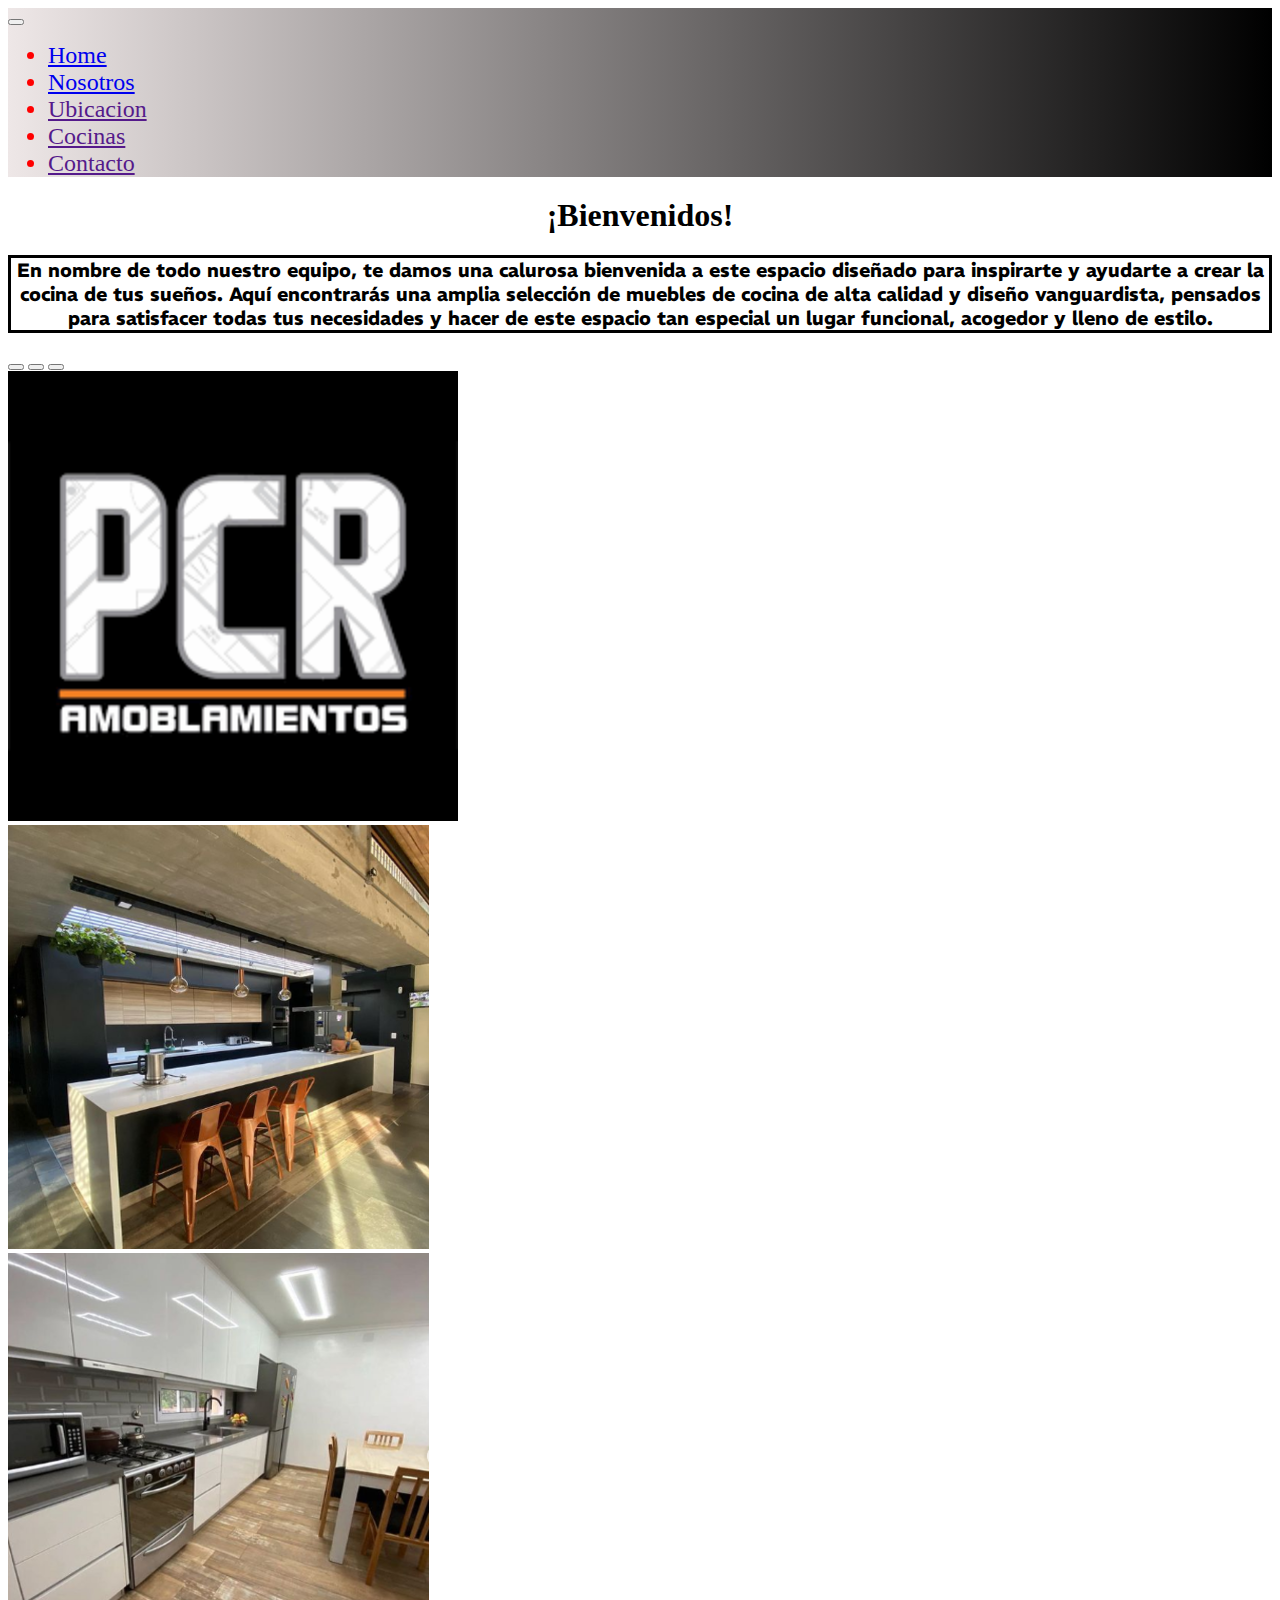
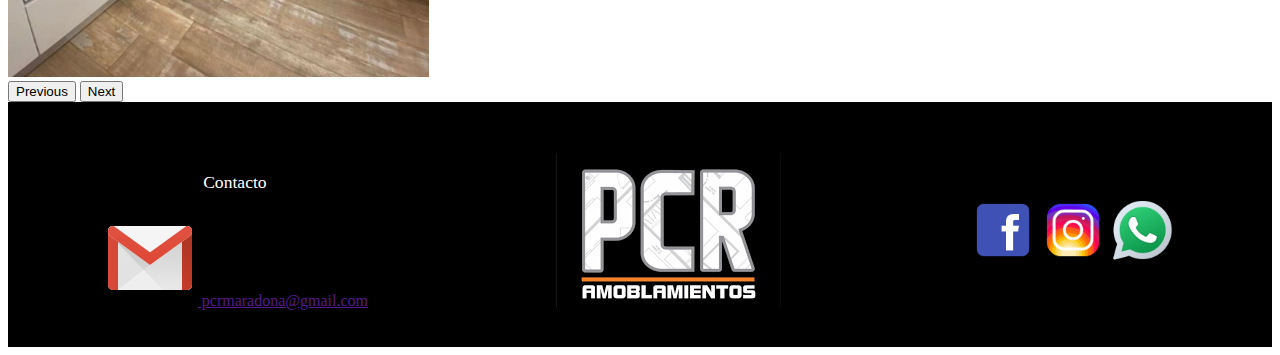
==== index.html @ 854a28e3 "Primer Commit" ====
<!DOCTYPE html>
<html lang="en">
<head>
    <meta charset="UTF-8">
    <meta name="viewport" content="width=device-width, initial-scale=1.0">
    <link href="https://cdn.jsdelivr.net/npm/bootstrap@5.3.0/dist/css/bootstrap.min.css" rel="stylesheet" integrity="sha384-9ndCyUaIbzAi2FUVXJi0CjmCapSmO7SnpJef0486qhLnuZ2cdeRhO02iuK6FUUVM" 
    crossorigin="anonymous">
    <link rel="preconnect" href="https://fonts.googleapis.com">
<link rel="preconnect" href="https://fonts.gstatic.com" crossorigin>
<link href="https://fonts.googleapis.com/css2?family=REM:wght@200&display=swap" rel="stylesheet">

    <title>Pcr Amoblamientos</title>
    <link rel="stylesheet" href="./sass/main.css">
</head>
<body>
    <header>
        <nav id="buscador" class="col-sm-12 col-xl-15 col-xxl-15 navbar navbar-expand-lg">
            <div class="container-fluid">
              <button class="navbar-toggler" type="button" data-bs-toggle="collapse" data-bs-target="#navbarNav" aria-controls="navbarNav" aria-expanded="false" aria-label="Toggle navigation">
                <span class="navbar-toggler-icon"></span>
              </button>
              <div class="collapse navbar-collapse" id="navbarNav">
                <ul id="colorLi" class="d-flex justify-content-around align-items-center h-100 navbar-nav w-100">
                  <li class="nav-item">
                    <a class="nav-link active" aria-current="page" href="./index.html">Home</a>
                  </li>
                  <li class="nav-item">
                    <a class="nav-link active" aria-current="page" href="./pages/nosotros.html">Nosotros</a>
                  </li>
                  <li class="nav-item">
                    <a class="nav-link" href="">Ubicacion</a>
                  </li>
                  <li class="nav-item">
                    <a class="nav-link" href="">Cocinas</a>
                  </li>
                  <li class="nav-item">
                    <a class="nav-link" href="">Contacto</a>
                  </li>
                </ul>
              </div>
            </div>
          </nav>
    </div>
</header>
<main>
    <div>
        <section class="SectionIndex ">
            <h1 class="titulo">¡Bienvenidos!</h1>
        </section>
        <article class="Article">
            <p class="Definicion" ><b>En nombre de todo nuestro equipo, te damos una calurosa bienvenida a este espacio diseñado para inspirarte y ayudarte a crear la cocina de tus sueños. Aquí encontrarás una amplia selección de muebles de cocina de alta calidad y diseño vanguardista, pensados para satisfacer todas tus necesidades y hacer de este espacio tan especial un lugar funcional, acogedor y lleno de estilo.</b></p>
        </article>
    </div>
    <div id="carouselExampleIndicators" class="carousel slide">
        <div class="carousel-indicators">
          <button type="button" data-bs-target="#carouselExampleIndicators" data-bs-slide-to="0" class="active" aria-current="true" aria-label="Slide 1"></button>
          <button type="button" data-bs-target="#carouselExampleIndicators" data-bs-slide-to="1" aria-label="Slide 2"></button>
          <button type="button" data-bs-target="#carouselExampleIndicators" data-bs-slide-to="2" aria-label="Slide 3"></button>
        </div>
        <div class="carousel-inner">
          <div class="carousel-item active">
            <img src="./assets/pcr.png" id="pcr" class="rounded mx-auto d-block rounded-3 border border-light border-4 m-2" alt="...">
          </div>
          <div class="carousel-item">
            <img src="./assets/mueblesdecocina_img.png" class="rounded mx-auto d-block rounded-3 border border-light border-4 m-2" id="muebledecocinapiso" alt="...">
          </div>
          <div class="carousel-item">
            <img src="./assets/muebledecocinapiso_img.png" class="rounded mx-auto d-block rounded-3 border border-light border-4 m-2" id="muebledecocina" alt="...">
          </div>
        </div>
        <button class="carousel-control-prev" type="button" data-bs-target="#carouselExampleIndicators" data-bs-slide="prev">
          <span class="carousel-control-prev-icon" aria-hidden="true"></span>
          <span class="visually-hidden">Previous</span>
        </button>
        <button class="carousel-control-next" type="button" data-bs-target="#carouselExampleIndicators" data-bs-slide="next">
          <span class="carousel-control-next-icon" aria-hidden="true"></span>
          <span class="visually-hidden">Next</span>
        </button>
      </div>
</main>

<footer>

<div class="divgrande" >
    <div class="contacto">
        <p>Contacto</p>
        <div>
           <a href=""><img src="/assets/icons8-gmail-96.png" alt="">
            pcrmaradona@gmail.com</a>
        </div>
    </div>
    <div class="logofooter">
        <img src="./assets/pcr.png" alt="">
    </div>
    <div class="redesfull">
        <div class="redescontainer">
            <a href="w"><img class="redes" src="./assets/icons8-facebook-96.png" alt=""></a>
           <a href="a"> <img class="redes" src="./assets/icons8-instagram-96.png" alt=""></a> 
            <a href="w"><img class="redes" src="./assets/icons8-whatsapp-96.png" alt=""></a></div>
    </div>

</div>
</footer>
<script src="https://cdn.jsdelivr.net/npm/bootstrap@5.3.0/dist/js/bootstrap.bundle.min.js" integrity="sha384-geWF76RCwLtnZ8qwWowPQNguL3RmwHVBC9FhGdlKrxdiJJigb/j/68SIy3Te4Bkz" crossorigin="anonymous"></script>
</body>
</html>
---- sass/main.css ----
#buscador {
  background: linear-gradient(90deg, rgb(238, 231, 231) 0%, rgb(0, 0, 0) 100%, rgb(61, 63, 64) 100%);
}
#buscador li {
  color: red;
  font-size: 1.5rem;
}

.titulo {
  margin-top: 20px;
  text-align: center;
}

.Definicion {
  font-family: "REM", sans-serif;
  font-size: 1.2rem;
  text-align: center;
  border: solid black;
}

#pcr {
  height: 450px;
}

footer {
  background: black;
  color: white;
}
footer .divgrande {
  display: flex;
  justify-content: space-around;
  padding-top: 1rem;
  align-items: center;
}
footer .divgrande .contacto {
  font-weight: 500;
}
footer .divgrande .contacto p {
  text-align: center;
  font-size: 1.1rem;
}
footer .divgrande .redesfull .redescontainer {
  display: flex;
}
footer .divgrande .redesfull .redescontainer .redes {
  width: 70px;
}

.separador {
  border: solid black;
  height: 10px;
  margin: 30px 0;
  background-color: black;
  color: black;
}

.bodycocina {
  width: 100%;
  height: 100vh;
  display: flex;
  justify-content: center;
  align-items: center;
  font-family: sans-serif;
}

.container {
  width: 100%;
  display: flex;
  max-width: 700px;
  flex-wrap: wrap;
}
.container .card {
  width: 100%;
  margin: 20px;
  border-radius: 6px;
  overflow: hidden;
  background-color: white;
  box-shadow: 0px 1px 10px rgb(0, 0, 0);
  cursor: default;
  transition: all 400ms ease;
}

.card:hover {
  box-shadow: 5px 5px 20px rgba(0, 0, 0, 0.4);
  transform: translateY(-3%);
}

.card img {
  width: 100%;
  height: 510px;
}

#contactomain {
  margin-top: 30px;
}

@media (max-width: 992px) {
  .divgrande {
    flex-direction: column;
  }
}
@media (max-width: 480px) {
  #pcr {
    height: 300px;
  }
  #muebledecocinapiso {
    height: 300px;
  }
  #muebledecocina {
    height: 300px;
  }
}
@media (max-width: 320px) {
  #pcr {
    height: 300px;
  }
  #muebledecocinapiso {
    height: 300px;
  }
  #muebledecocina {
    height: 300px;
  }
}/*# sourceMappingURL=main.css.map */
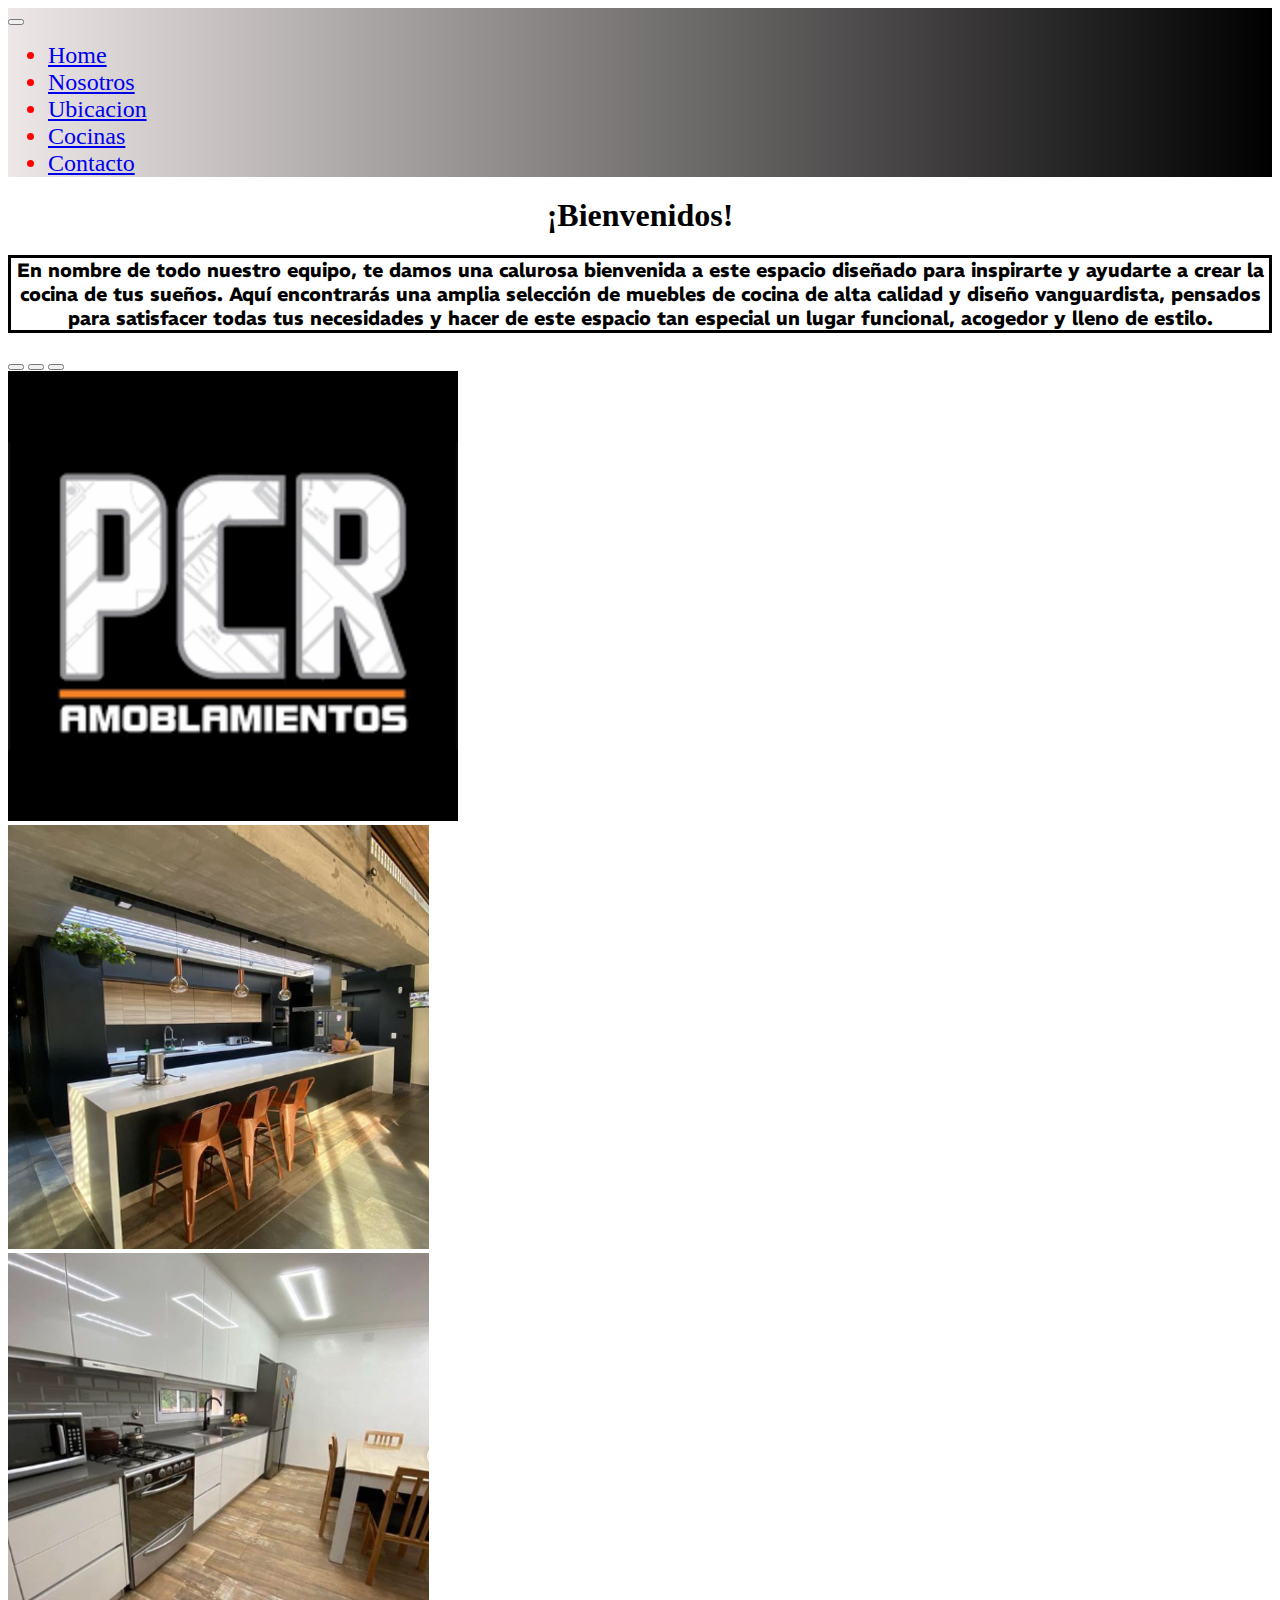
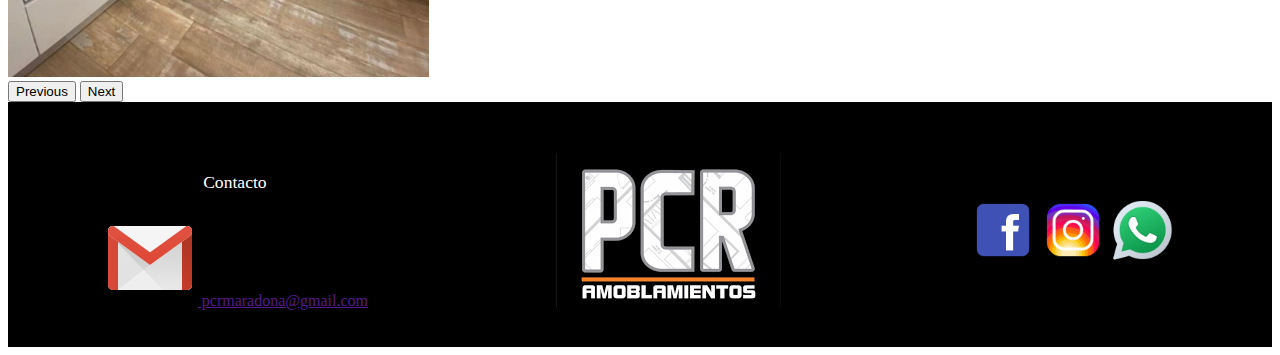
==== commit e4f92439: "solucion de problemas" ====
--- a/index.html
+++ b/index.html
@@ -8,6 +8,9 @@
     <link rel="preconnect" href="https://fonts.googleapis.com">
 <link rel="preconnect" href="https://fonts.gstatic.com" crossorigin>
 <link href="https://fonts.googleapis.com/css2?family=REM:wght@200&display=swap" rel="stylesheet">
+<link rel="preconnect" href="https://fonts.googleapis.com">
+<link rel="preconnect" href="https://fonts.gstatic.com" crossorigin>
+<link href="https://fonts.googleapis.com/css2?family=Merriweather:wght@700&display=swap" rel="stylesheet">
 
     <title>Pcr Amoblamientos</title>
     <link rel="stylesheet" href="./sass/main.css">
@@ -28,13 +31,13 @@
                     <a class="nav-link active" aria-current="page" href="./pages/nosotros.html">Nosotros</a>
                   </li>
                   <li class="nav-item">
-                    <a class="nav-link" href="">Ubicacion</a>
+                    <a class="nav-link" href="./pages/ubicacion.html">Ubicacion</a>
                   </li>
                   <li class="nav-item">
-                    <a class="nav-link" href="">Cocinas</a>
+                    <a class="nav-link" href="./pages/cocinas.html">Cocinas</a>
                   </li>
                   <li class="nav-item">
-                    <a class="nav-link" href="">Contacto</a>
+                    <a class="nav-link" href="./pages/contacto.html">Contacto</a>
                   </li>
                 </ul>
               </div>
--- a/sass/main.css
+++ b/sass/main.css
@@ -47,11 +47,86 @@
 }
 
 .separador {
-  border: solid black;
-  height: 10px;
-  margin: 30px 0;
-  background-color: black;
-  color: black;
+  border-width: 10px;
+}
+
+.cards-grid {
+  display: flex;
+  grid-gap: 80px;
+  padding-bottom: 60px;
+}
+
+/* FLIP CARD */
+.flip-card {
+  width: 600px;
+  height: 404px;
+  perspective: 2000px;
+}
+
+.flip-card-inner {
+  position: relative;
+  width: 100%;
+  height: 100%;
+  box-shadow: 0px 1px 10px rgb(0, 0, 0);
+  border-radius: 28px;
+  transition: all 550ms cubic-bezier(0.1, 0.22, 0.8, 1.13);
+  transform-style: preserve-3d;
+}
+
+.flip-card-front, .flip-card-back {
+  position: absolute;
+  width: 100%;
+  height: 100%;
+  border-radius: 28px;
+  backface-visibility: hidden;
+}
+
+.flip-card-front {
+  background-position: center;
+  background-repeat: no-repeat;
+  background-size: cover;
+}
+
+.flip-card-back {
+  font-size: 1.25rem;
+  text-align: center;
+  display: grid;
+  place-items: center;
+  padding: 32px;
+  background-color: grey;
+  transform: rotateY(180deg);
+}
+
+.flip-card:hover .flip-card-inner {
+  transform: rotateY(-180deg);
+}
+
+.imagenflete {
+  width: 100%;
+  height: 100%;
+}
+
+.imagenmedida {
+  width: 100%;
+  height: 100%;
+}
+
+.carlos {
+  width: 100%;
+  height: 100%;
+}
+
+.DefinicionServ {
+  text-align: center;
+  font-size: 20px;
+  border: solid grey;
+}
+
+.titulos-para-servicios {
+  text-align: center;
+  font-size: 30px;
+  border: solid orange;
+  font-family: "Merriweather", serif;
 }
 
 .bodycocina {
@@ -90,8 +165,21 @@
   height: 510px;
 }
 
-#contactomain {
+.cocinascont {
+  text-align: center;
+}
+
+.contactomain {
   margin-top: 30px;
+}
+
+.maps {
+  display: flex;
+  align-items: center;
+}
+
+.comollegar {
+  text-align: center;
 }
 
 @media (max-width: 992px) {
@@ -109,8 +197,26 @@
   #muebledecocina {
     height: 300px;
   }
+  .imagenflete {
+    height: 300px;
+  }
+  .imagenmedida {
+    height: 300px;
+  }
+  .carlos {
+    height: 300px;
+  }
 }
 @media (max-width: 320px) {
+  .imagenflete {
+    height: 300px;
+  }
+  .imagenmedida {
+    height: 300px;
+  }
+  .carlos {
+    height: 300px;
+  }
   #pcr {
     height: 300px;
   }
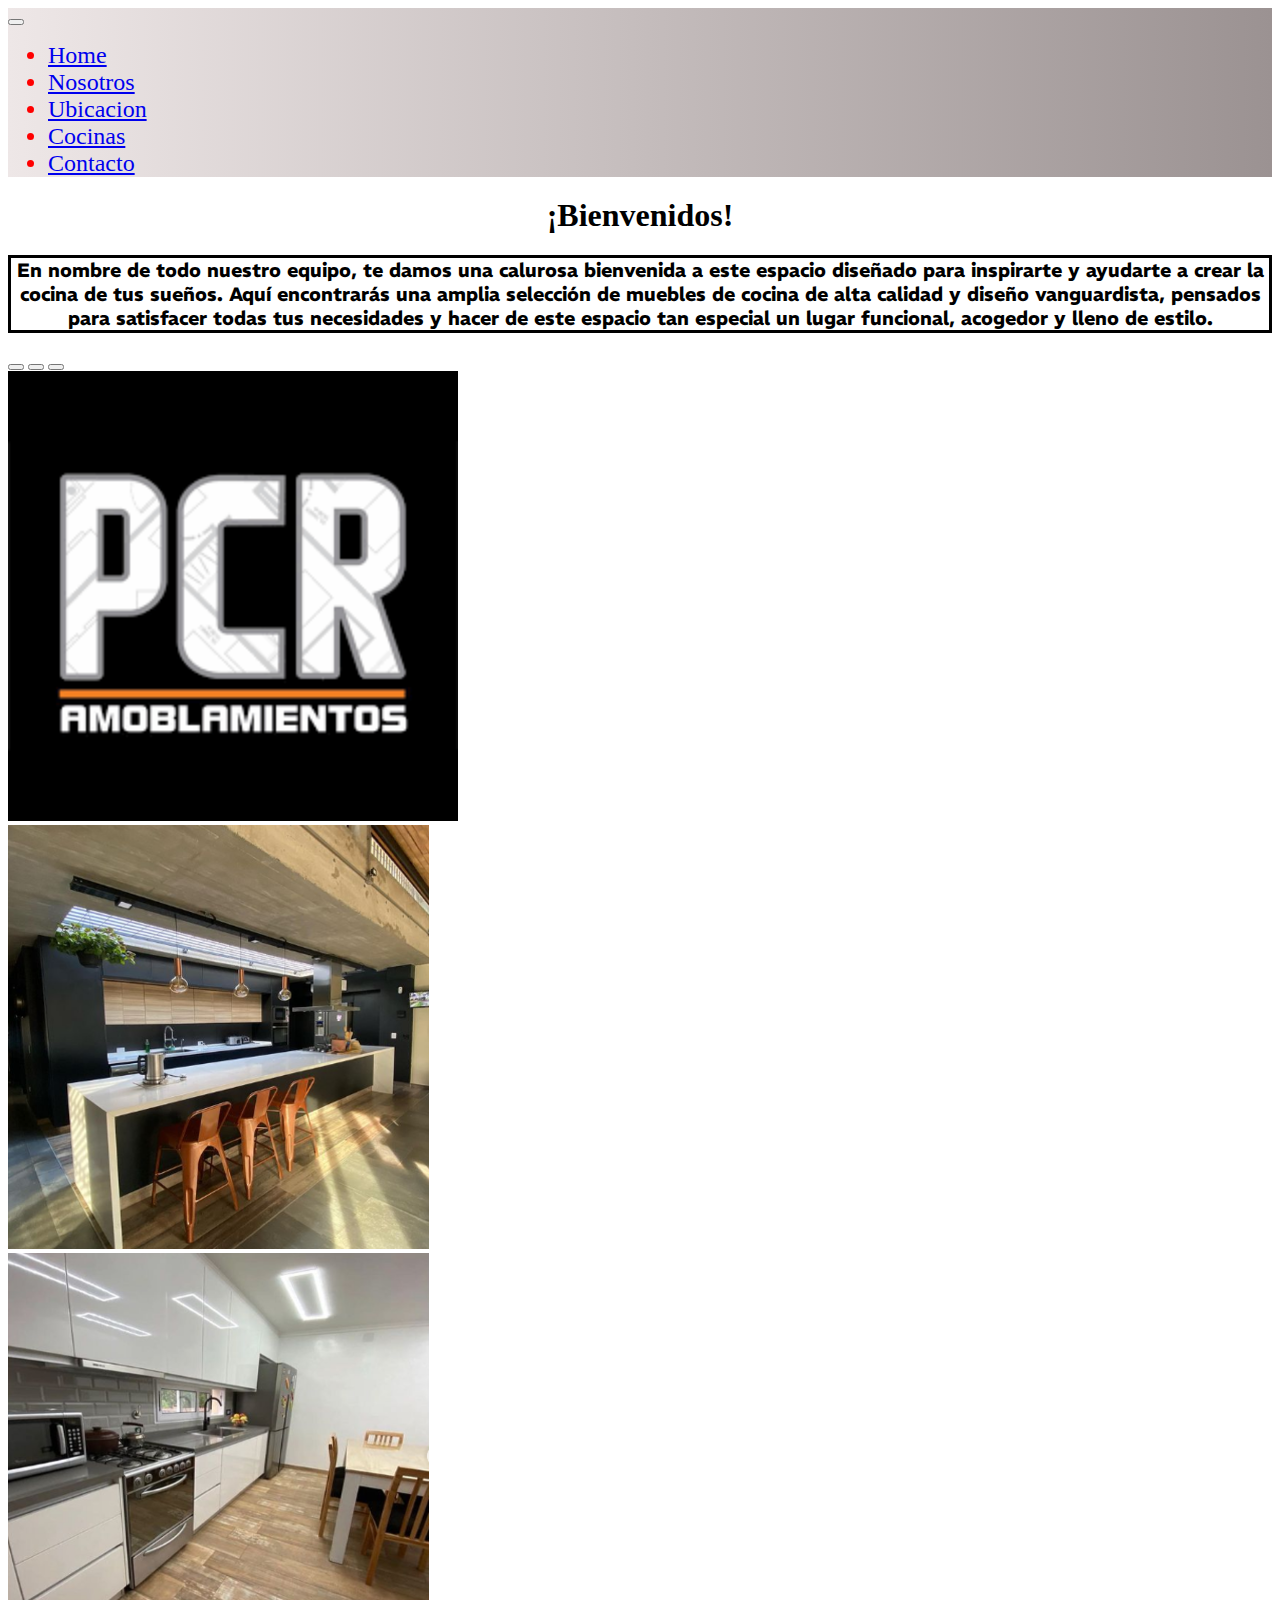
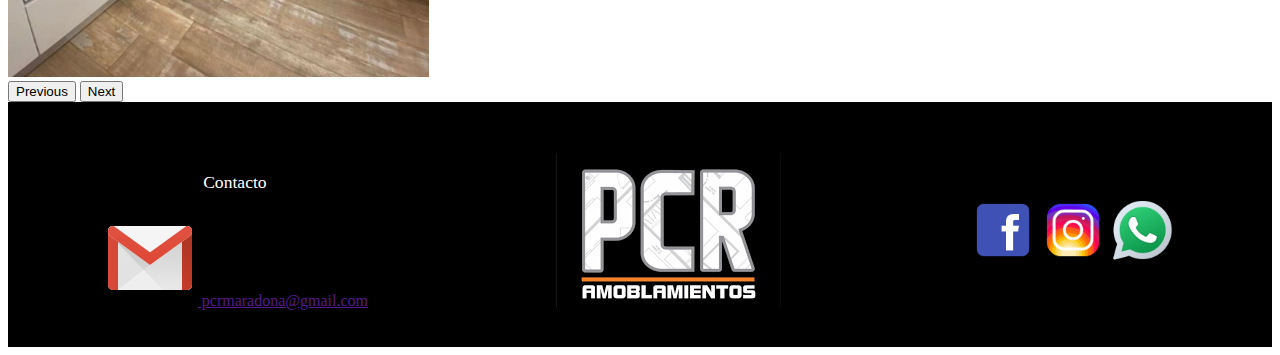
==== commit 2ffbad48: "variables" ====
--- a/index.html
+++ b/index.html
@@ -11,6 +11,7 @@
 <link rel="preconnect" href="https://fonts.googleapis.com">
 <link rel="preconnect" href="https://fonts.gstatic.com" crossorigin>
 <link href="https://fonts.googleapis.com/css2?family=Merriweather:wght@700&display=swap" rel="stylesheet">
+<link rel="shortcut icon" href="./assets/icons8-tienda-50.png" type="image/x-icon">
 
     <title>Pcr Amoblamientos</title>
     <link rel="stylesheet" href="./sass/main.css">
@@ -54,7 +55,7 @@
             <p class="Definicion" ><b>En nombre de todo nuestro equipo, te damos una calurosa bienvenida a este espacio diseñado para inspirarte y ayudarte a crear la cocina de tus sueños. Aquí encontrarás una amplia selección de muebles de cocina de alta calidad y diseño vanguardista, pensados para satisfacer todas tus necesidades y hacer de este espacio tan especial un lugar funcional, acogedor y lleno de estilo.</b></p>
         </article>
     </div>
-    <div id="carouselExampleIndicators" class="carousel slide">
+    <div id="carouselExampleIndicators" class="carousel slide" >
         <div class="carousel-indicators">
           <button type="button" data-bs-target="#carouselExampleIndicators" data-bs-slide-to="0" class="active" aria-current="true" aria-label="Slide 1"></button>
           <button type="button" data-bs-target="#carouselExampleIndicators" data-bs-slide-to="1" aria-label="Slide 2"></button>
--- a/sass/main.css
+++ b/sass/main.css
@@ -1,5 +1,5 @@
 #buscador {
-  background: linear-gradient(90deg, rgb(238, 231, 231) 0%, rgb(0, 0, 0) 100%, rgb(61, 63, 64) 100%);
+  background: linear-gradient(90deg, rgb(238, 231, 231) 0%, rgb(155, 146, 146) 100%);
 }
 #buscador li {
   color: red;
@@ -56,7 +56,6 @@
   padding-bottom: 60px;
 }
 
-/* FLIP CARD */
 .flip-card {
   width: 600px;
   height: 404px;
@@ -90,7 +89,7 @@
 .flip-card-back {
   font-size: 1.25rem;
   text-align: center;
-  display: grid;
+  display: flex;
   place-items: center;
   padding: 32px;
   background-color: grey;
@@ -182,7 +181,51 @@
   text-align: center;
 }
 
+@media (max-width: 650px) {
+  .flip-card {
+    width: 400px;
+  }
+}
+@media (max-width: 768px) {
+  .DefinicionServ {
+    font-size: 1rem;
+  }
+}
+@media (max-width: 320px) {
+  .Definicion {
+    height: 100%;
+    flex-direction: column;
+    width: 100%;
+  }
+  .flip-card {
+    width: 200px;
+  }
+  .cards-grid {
+    width: 320px;
+    flex-direction: column;
+    justify-content: center;
+  }
+  .DefinicionEnserv {
+    font-size: 1rem;
+  }
+  .flip-card-back {
+    padding: 5px;
+  }
+  .imagenflete {
+    height: 100%;
+  }
+  .imagenmedida {
+    height: 100%;
+  }
+  .carlos {
+    height: 100%;
+  }
+}
 @media (max-width: 992px) {
+  .cards-grid {
+    flex-direction: column;
+    align-items: center;
+  }
   .divgrande {
     flex-direction: column;
   }
@@ -198,13 +241,13 @@
     height: 300px;
   }
   .imagenflete {
-    height: 300px;
+    height: 100%;
   }
   .imagenmedida {
-    height: 300px;
+    height: 100%;
   }
   .carlos {
-    height: 300px;
+    height: 100%;
   }
 }
 @media (max-width: 320px) {
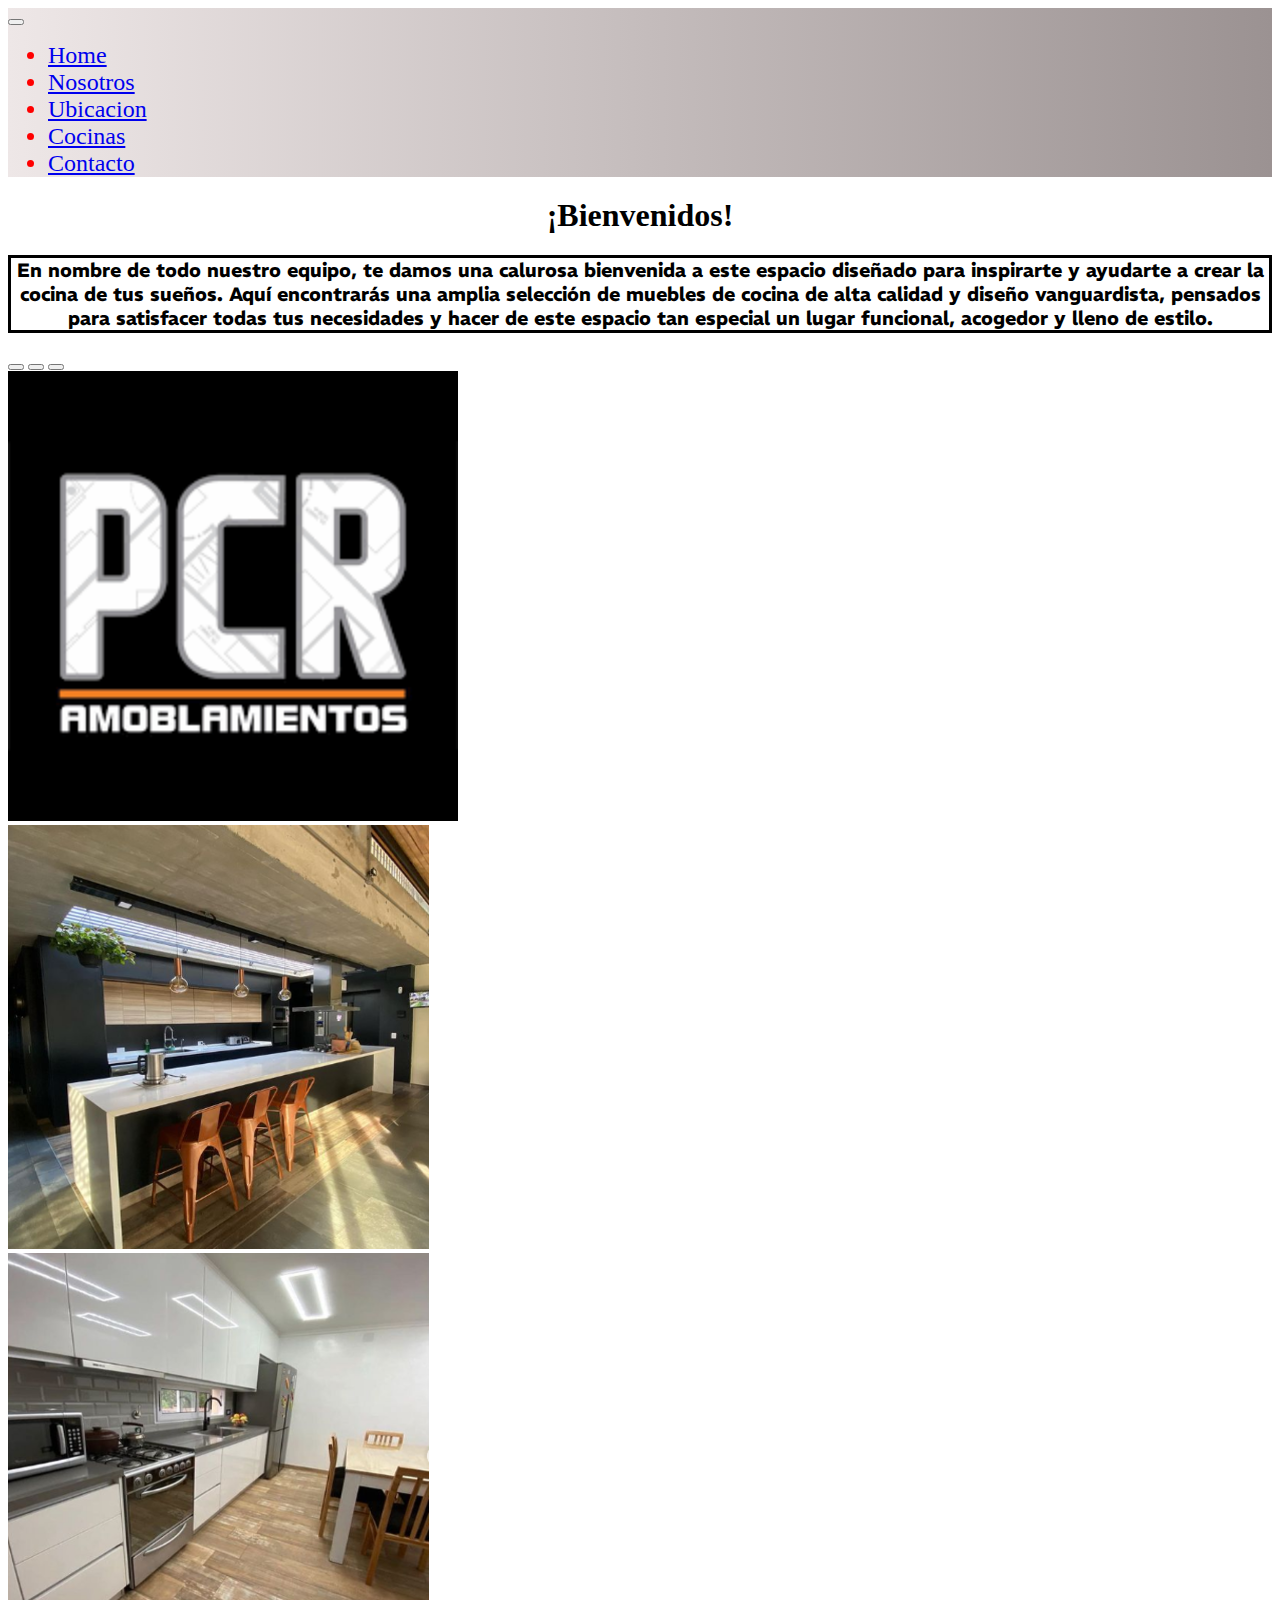
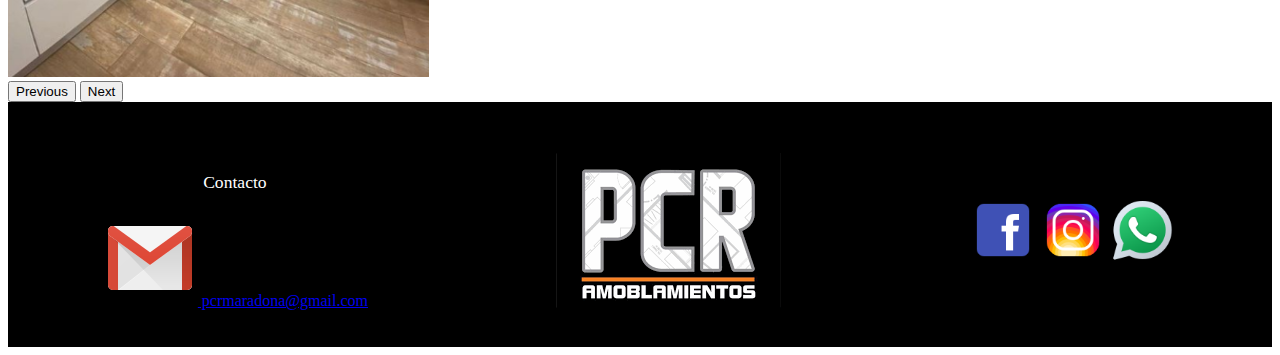
==== commit c97c4b15: "agregue mixin" ====
--- a/index.html
+++ b/index.html
@@ -89,18 +89,19 @@
     <div class="contacto">
         <p>Contacto</p>
         <div>
-           <a href=""><img src="/assets/icons8-gmail-96.png" alt="">
+           <a href="a">
+            <img src="/assets/icons8-gmail-96.png" alt="">
             pcrmaradona@gmail.com</a>
         </div>
     </div>
     <div class="logofooter">
-        <img src="./assets/pcr.png" alt="">
+        <img src="./assets/pcr.png" alt="logo">
     </div>
     <div class="redesfull">
         <div class="redescontainer">
-            <a href="w"><img class="redes" src="./assets/icons8-facebook-96.png" alt=""></a>
-           <a href="a"> <img class="redes" src="./assets/icons8-instagram-96.png" alt=""></a> 
-            <a href="w"><img class="redes" src="./assets/icons8-whatsapp-96.png" alt=""></a></div>
+            <a href="w"><img class="redes" src="./assets/icons8-facebook-96.png" alt="fc"></a>
+           <a href="a"> <img class="redes" src="./assets/icons8-instagram-96.png" alt="ig"></a> 
+            <a href="w"><img class="redes" src="./assets/icons8-whatsapp-96.png" alt="wp"></a></div>
     </div>
 
 </div>
